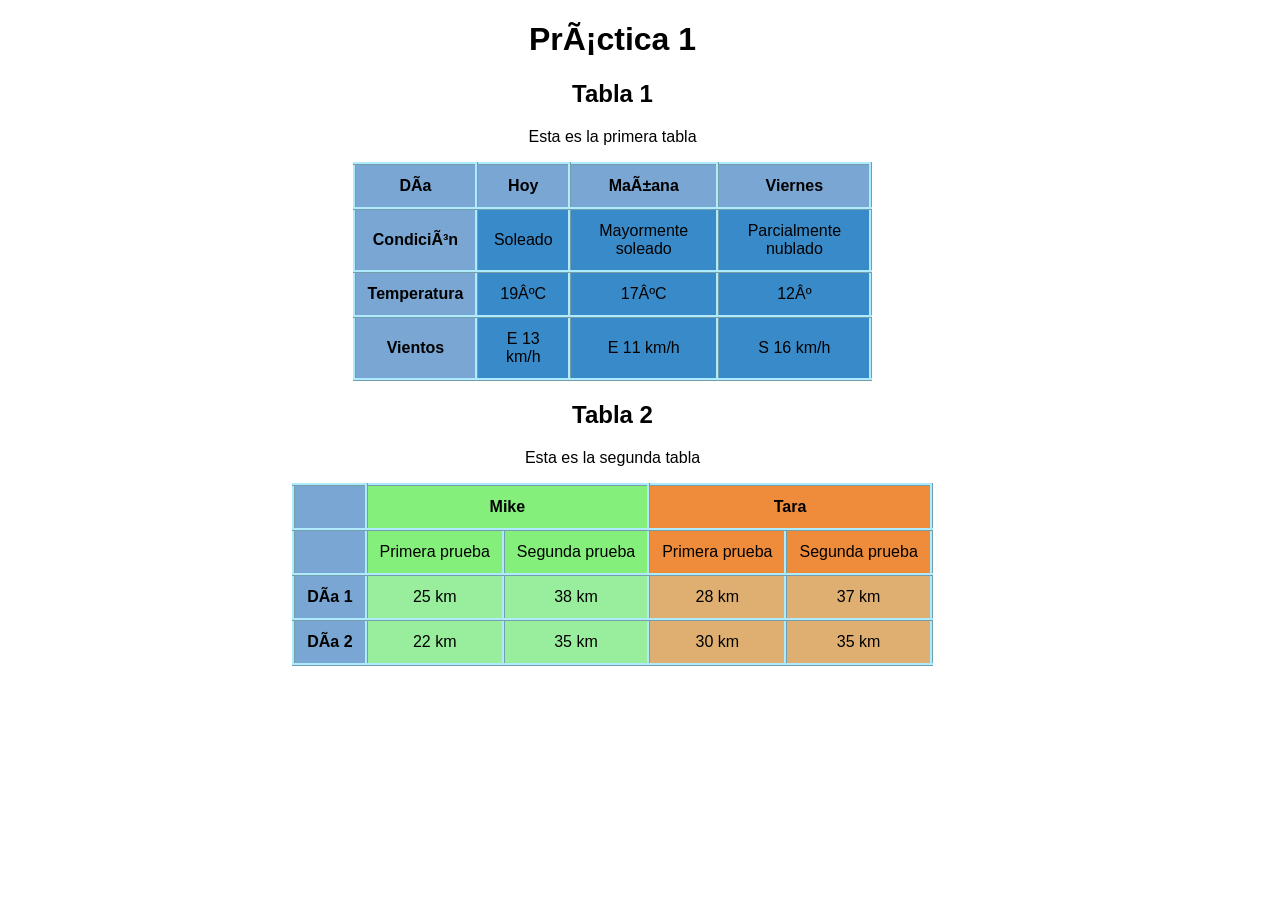
==== practica1.html @ f16534ae "Add files via upload" ====
<!DOCTYPE html>
<html lang="es">

    <head>
       <meta charset="uft-8">
       <title>NAHUEL_PRACTICA_1</title>
       <link rel="stylesheet" href="estilos_1.css">
       
    </head>


 <body>

    <div>
        <h1> Práctica 1  </h1>
    </div>

    <div>
        <h2> Tabla 1 </h2>
        <p> Esta es la primera tabla </p>
    </div>

    <div id="table_1">

        <table style="width: 43.5%;">
            <tr>
                <th> Día </th>
                <th> Hoy </th>
                <th> Mañana </th>
                <th> Viernes </th>
            </tr>

            <tr>
                <th> Condición </th>
                <td> Soleado </td>
                <td> Mayormente soleado </td>
                <td> Parcialmente nublado </td>
            </tr>

            <tr>
                <th> Temperatura </th>
                <td> 19ºC </td>
                <td> 17ºC </td>
                <td> 12º </td>
            </tr>

            <tr>
                <th> Vientos </th>
                <td> E 13 km/h </td>
                <td> E 11 km/h </td>
                <td> S 16 km/h </td>
            </tr>

        </table>

    </div>

    <div>
        <h2> Tabla 2 </h2>
        <p> Esta es la segunda tabla </p>
    </div>

    <div id="table_2">
        <table>
            <tr>
                <th></th>   
                <th style="background-color: rgba(83, 234, 70, 0.712);" colspan="2"> Mike </th>
                <th style="background-color: rgb(239, 140, 60);" colspan="2"> Tara </th>                
            </tr>


            <tr>
                <th></th>
                <td style="background-color: rgba(83, 234, 70, 0.712);"> Primera prueba </td>
                <td style="background-color: rgba(83, 234, 70, 0.712);"> Segunda prueba </td>
                <td style="background-color: rgb(239, 140, 60);"> Primera prueba </td>
                <td style="background-color: rgb(239, 140, 60);"> Segunda prueba </td>

            </tr>

            <tr>
                <th> Día 1 </th>
                <td style="background-color: rgba(129, 235, 134, 0.811);"> 25 km </td>
                <td style="background-color: rgba(129, 235, 134, 0.811);"> 38 km </td>
                <td style="background-color: rgb(223, 175, 113);"> 28 km </td>
                <td style="background-color: rgb(223, 175, 113);"> 37 km </td>  
            </tr>

            <tr>
                <th> Día 2 </th> 
                <td style="background-color: rgba(129, 235, 134, 0.811);"> 22 km </td>
                <td style="background-color: rgba(129, 235, 134, 0.811);"> 35 km </td>
                <td style="background-color: rgb(223, 175, 113);"> 30 km </td>
                <td style="background-color: rgb(223, 175, 113);"> 35 km </td>
            </tr>


        </table> 



    </div>
        

 </body>



</html>
---- estilos_1.css ----
body{
    font-family: Arial, Helvetica, sans-serif;
    font-size: 16px;
    margin: 5px 70px 5px 15px;
    text-align: center;
    background-color: rgb(255, 255, 255);
}

table, th, td {              
               border-collapse: collapse;
               margin:auto;
               border-color: rgb(175, 235, 255);
               padding: 12px;
               border-style: inset;
                
               
}

th {
        background-color: rgba(24, 101, 177, 0.575);
}

td {
        background-color:rgb(57, 138, 200)
}
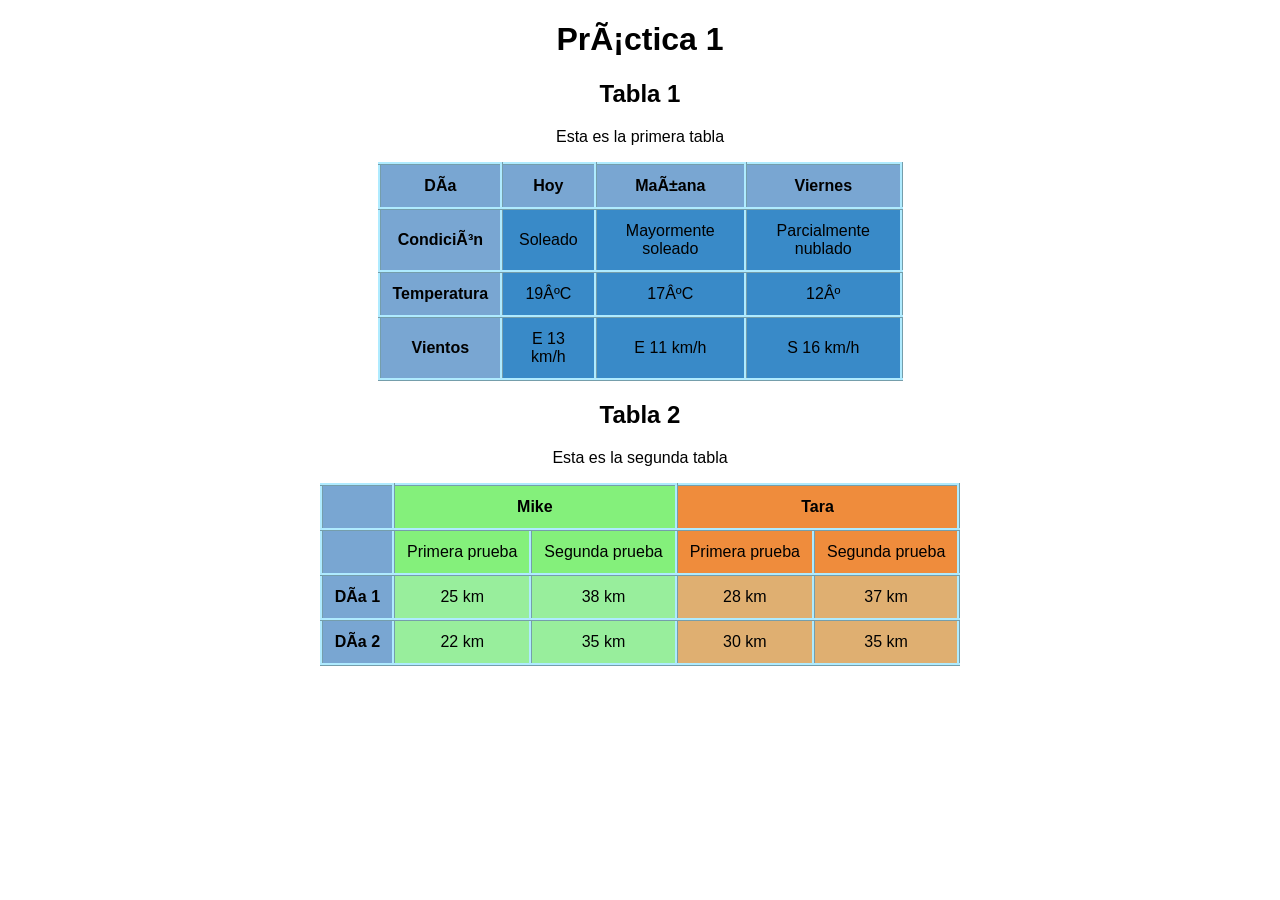
==== commit 355bc031: "Add files via upload" ====
--- a/practica1.html
+++ b/practica1.html
@@ -22,7 +22,7 @@
 
     <div id="table_1">
 
-        <table style="width: 43.5%;">
+        <table style="width: 42%;">
             <tr>
                 <th> Día </th>
                 <th> Hoy </th>
--- a/estilos_1.css
+++ b/estilos_1.css
@@ -1,7 +1,7 @@
 body{
     font-family: Arial, Helvetica, sans-serif;
     font-size: 16px;
-    margin: 5px 70px 5px 15px;
+    margin: 5px 15px 5px 15px;
     text-align: center;
     background-color: rgb(255, 255, 255);
 }
